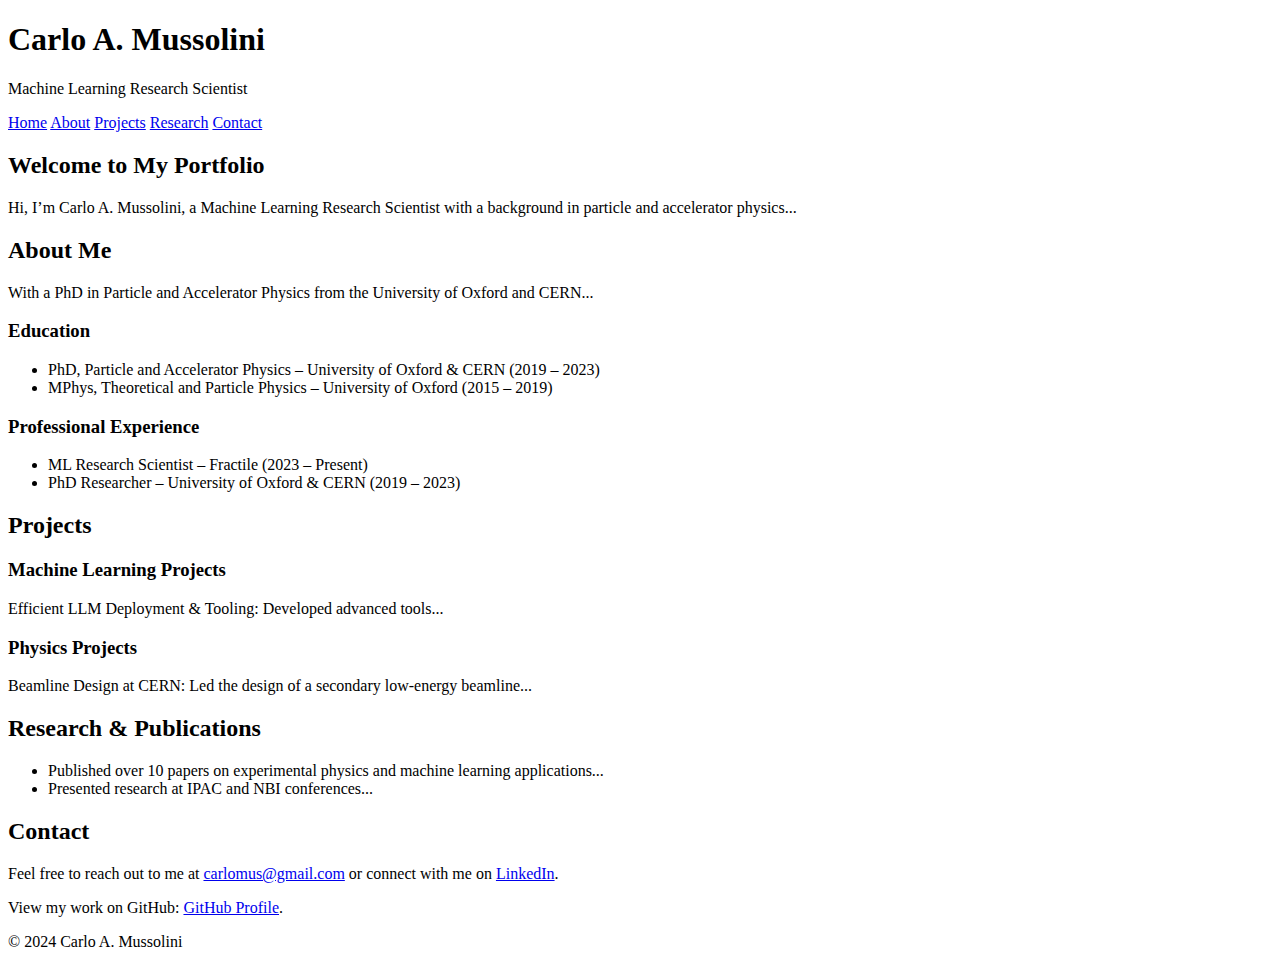
==== index.html @ abae8dd6 "Layout commit" ====
<!DOCTYPE html>
<html lang="en">
<head>
  <meta charset="UTF-8">
  <meta name="viewport" content="width=device-width, initial-scale=1.0">
  <title>Carlo A. Mussolini | ML Research Scientist</title>
  <link rel="stylesheet" href="styles.css">
</head>
<body>
  <header>
    <h1>Carlo A. Mussolini</h1>
    <p>Machine Learning Research Scientist</p>
    <nav>
      <a href="#home">Home</a>
      <a href="#about">About</a>
      <a href="#projects">Projects</a>
      <a href="#research">Research</a>
      <a href="#contact">Contact</a>
    </nav>
  </header>

  <section id="home">
    <h2>Welcome to My Portfolio</h2>
    <p>Hi, I’m Carlo A. Mussolini, a Machine Learning Research Scientist with a background in particle and accelerator physics...</p>
  </section>

  <section id="about">
    <h2>About Me</h2>
    <p>With a PhD in Particle and Accelerator Physics from the University of Oxford and CERN...</p>
    <h3>Education</h3>
    <ul>
      <li>PhD, Particle and Accelerator Physics – University of Oxford & CERN (2019 – 2023)</li>
      <li>MPhys, Theoretical and Particle Physics – University of Oxford (2015 – 2019)</li>
    </ul>
    <h3>Professional Experience</h3>
    <ul>
      <li>ML Research Scientist – Fractile (2023 – Present)</li>
      <li>PhD Researcher – University of Oxford & CERN (2019 – 2023)</li>
    </ul>
  </section>

  <section id="projects">
    <h2>Projects</h2>
    <div class="project">
      <h3>Machine Learning Projects</h3>
      <p>Efficient LLM Deployment & Tooling: Developed advanced tools...</p>
    </div>
    <div class="project">
      <h3>Physics Projects</h3>
      <p>Beamline Design at CERN: Led the design of a secondary low-energy beamline...</p>
    </div>
  </section>

  <section id="research">
    <h2>Research & Publications</h2>
    <ul>
      <li>Published over 10 papers on experimental physics and machine learning applications...</li>
      <li>Presented research at IPAC and NBI conferences...</li>
    </ul>
  </section>

  <section id="contact">
    <h2>Contact</h2>
    <p>Feel free to reach out to me at <a href="mailto:carlomus@gmail.com">carlomus@gmail.com</a> or connect with me on <a href="https://www.linkedin.com">LinkedIn</a>.</p>
    <p>View my work on GitHub: <a href="https://github.com">GitHub Profile</a>.</p>
  </section>

  <footer>
    <p>© 2024 Carlo A. Mussolini</p>
  </footer>
</body>
</html>
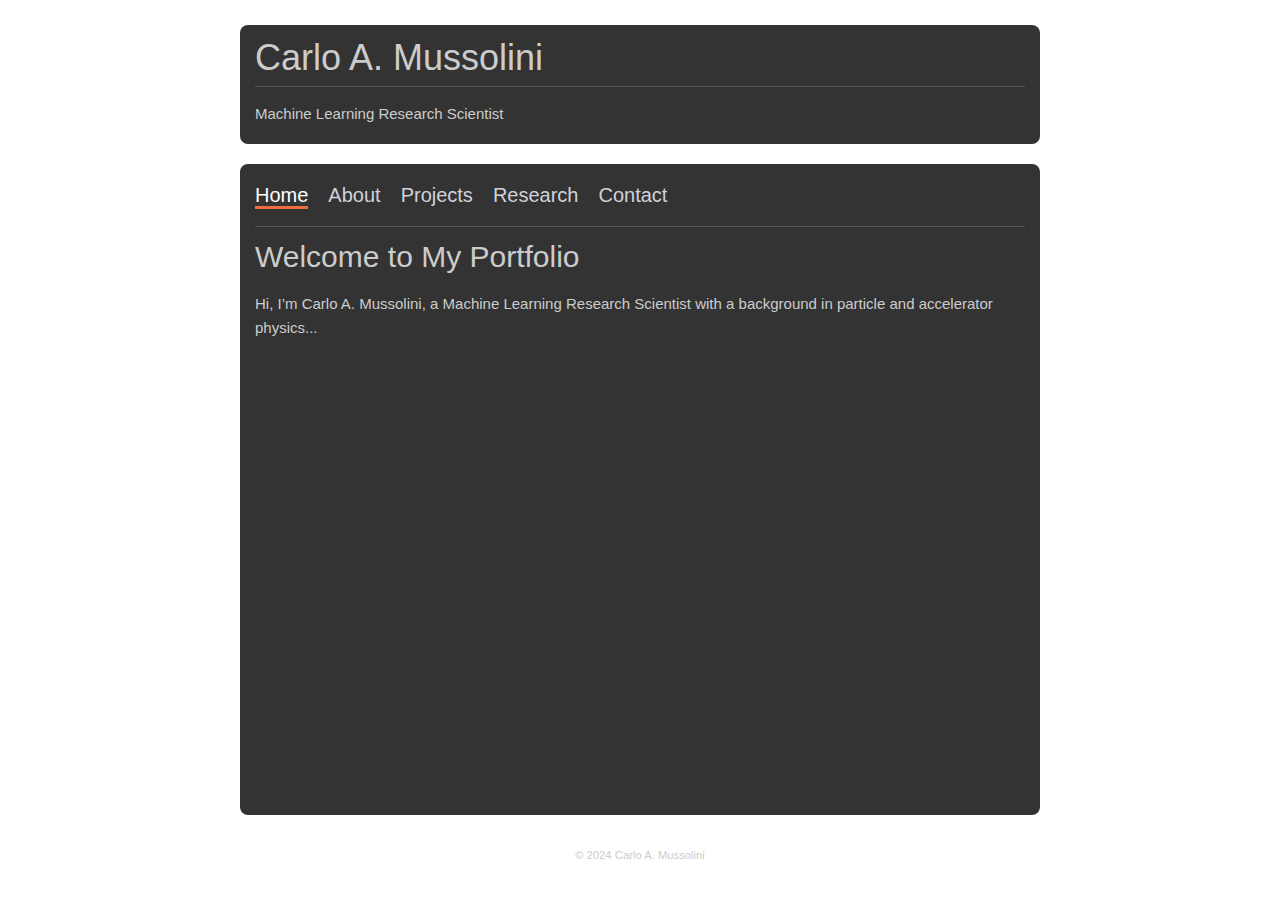
==== commit 14d39bca: "A style I am happy with" ====
--- a/index.html
+++ b/index.html
@@ -10,63 +10,78 @@
   <header>
     <h1>Carlo A. Mussolini</h1>
     <p>Machine Learning Research Scientist</p>
-    <nav>
-      <a href="#home">Home</a>
-      <a href="#about">About</a>
-      <a href="#projects">Projects</a>
-      <a href="#research">Research</a>
-      <a href="#contact">Contact</a>
-    </nav>
   </header>
+  <div id="content">
+    <ul class="main-menu">
+        <li><a href="#" onclick="showTab('home')" class="active">Home</a></li>
+        <li><a href="#" onclick="showTab('about')">About</a></li>
+        <li><a href="#" onclick="showTab('projects')">Projects</a></li>
+        <li><a href="#" onclick="showTab('research')">Research</a></li>
+        <li><a href="#" onclick="showTab('contact')">Contact</a></li>
+    </ul>
+    <section id="home" class="tab-content active">
+      <h2>Welcome to My Portfolio</h2>
+      <p>Hi, I’m Carlo A. Mussolini, a Machine Learning Research Scientist with a background in particle and accelerator physics...</p>
+    </section>
 
-  <section id="home">
-    <h2>Welcome to My Portfolio</h2>
-    <p>Hi, I’m Carlo A. Mussolini, a Machine Learning Research Scientist with a background in particle and accelerator physics...</p>
-  </section>
+    <section id="about" class="tab-content">
+      <h2>About Me</h2>
+      <p>With a PhD in Particle and Accelerator Physics from the University of Oxford and CERN...</p>
+      <h3>Education</h3>
+      <ul>
+        <li>PhD, Particle and Accelerator Physics – University of Oxford & CERN (2019 – 2023)</li>
+        <li>MPhys, Theoretical and Particle Physics – University of Oxford (2015 – 2019)</li>
+      </ul>
+      <h3>Professional Experience</h3>
+      <ul>
+        <li>ML Research Scientist – Fractile (2023 – Present)</li>
+        <li>PhD Researcher – University of Oxford & CERN (2019 – 2023)</li>
+      </ul>
+    </section>
 
-  <section id="about">
-    <h2>About Me</h2>
-    <p>With a PhD in Particle and Accelerator Physics from the University of Oxford and CERN...</p>
-    <h3>Education</h3>
-    <ul>
-      <li>PhD, Particle and Accelerator Physics – University of Oxford & CERN (2019 – 2023)</li>
-      <li>MPhys, Theoretical and Particle Physics – University of Oxford (2015 – 2019)</li>
-    </ul>
-    <h3>Professional Experience</h3>
-    <ul>
-      <li>ML Research Scientist – Fractile (2023 – Present)</li>
-      <li>PhD Researcher – University of Oxford & CERN (2019 – 2023)</li>
-    </ul>
-  </section>
+    <section id="projects" class="tab-content">
+      <h2>Projects</h2>
+      <div class="project">
+        <h3>Machine Learning Projects</h3>
+        <p>Efficient LLM Deployment & Tooling: Developed advanced tools...</p>
+      </div>
+      <div class="project">
+        <h3>Physics Projects</h3>
+        <p>Beamline Design at CERN: Led the design of a secondary low-energy beamline...</p>
+      </div>
+    </section>
 
-  <section id="projects">
-    <h2>Projects</h2>
-    <div class="project">
-      <h3>Machine Learning Projects</h3>
-      <p>Efficient LLM Deployment & Tooling: Developed advanced tools...</p>
-    </div>
-    <div class="project">
-      <h3>Physics Projects</h3>
-      <p>Beamline Design at CERN: Led the design of a secondary low-energy beamline...</p>
-    </div>
-  </section>
+    <section id="research" class="tab-content">
+      <h2>Research & Publications</h2>
+      <ul>
+        <li>Published over 10 papers on experimental physics and machine learning applications...</li>
+        <li>Presented research at IPAC and NBI conferences...</li>
+      </ul>
+    </section>
 
-  <section id="research">
-    <h2>Research & Publications</h2>
-    <ul>
-      <li>Published over 10 papers on experimental physics and machine learning applications...</li>
-      <li>Presented research at IPAC and NBI conferences...</li>
-    </ul>
-  </section>
-
-  <section id="contact">
-    <h2>Contact</h2>
-    <p>Feel free to reach out to me at <a href="mailto:carlomus@gmail.com">carlomus@gmail.com</a> or connect with me on <a href="https://www.linkedin.com">LinkedIn</a>.</p>
-    <p>View my work on GitHub: <a href="https://github.com">GitHub Profile</a>.</p>
-  </section>
+    <section id="contact" class="tab-content">
+      <h2>Contact</h2>
+      <p>
+          You can view my work on GitHub: <a href="https://github.com/Carlomus">GitHub Profile.</a>
+          <br>Also, feel free to reach out to me at <a href="mailto:carlomus@gmail.com">carlomus@gmail.com</a> or connect with me on <a href="https://www.linkedin.com/in/carlo-mussolini/">LinkedIn</a>.
+      </p>
+    </section>
+  </div>
 
   <footer>
     <p>© 2024 Carlo A. Mussolini</p>
   </footer>
+
+  <script>
+    function showTab(tabId) {
+      const tabs = document.querySelectorAll('.tab-content');
+      tabs.forEach(tab => tab.classList.remove('active'));
+      document.getElementById(tabId).classList.add('active');
+
+      const menuLinks = document.querySelectorAll('.main-menu a');
+      menuLinks.forEach(link => link.classList.remove('active'));
+      document.querySelector(`.main-menu a[onclick="showTab('${tabId}')"]`).classList.add('active');
+    }
+  </script>
 </body>
 </html>
--- a/styles.css
+++ b/styles.css
@@ -0,0 +1,114 @@
+/* Typography & Text styles */
+html {
+  font-size: 62.5%;
+}
+body {
+  font-size: 1.5em;
+  line-height: 1.6;
+  font-weight: 400;
+  font-family: "Roboto", "HelveticaNeue", "Helvetica Neue", Helvetica, Arial, sans-serif;
+  color: #cccccc;
+  background-color: #aa262600;
+}
+
+/* Links */
+a {
+  font-weight: normal;
+  text-decoration: none; 
+  color: #de6a40;
+}
+
+/* Headings */
+h1, h2, h3, h4, h5, h6 {
+  line-height: 1;
+  margin-top: 0;
+  margin-bottom: 2rem;
+  font-weight: 300;
+}
+h1 {
+  font-size: 3.6rem;
+  margin-bottom: 0.5rem; /* Adjust space below the name */
+  border-bottom: 1px solid #555; /* Thin line under the name */
+  padding-bottom: 10px; /* Space between text and line */
+}
+h2 { font-size: 3.0rem; }
+h3 { font-size: 2.4rem; }
+
+/* Layout */
+
+html, body {
+  height: 100%;
+  margin: 0;
+  display: flex;
+  flex-direction: column;
+}
+
+body {
+  width: 100%;
+  max-width: 800px;
+  margin: 25px auto;
+}
+
+/* Header, Content, and Footer Layout */
+header {
+  text-align: left;
+  padding: 15px;
+  padding-bottom: 3px;
+  border-radius: 8px;
+  margin-bottom: 20px;
+  background: rgba(0, 0, 0, 0.8);
+}
+
+/* Make content take up available space, pushing footer down */
+#content {
+  text-align: left;
+  padding: 15px;
+  padding-top: 0px;
+  flex: 1;
+  border-radius: 8px;
+  margin-bottom: 20px;
+  background: rgba(0, 0, 0, 0.8);
+}
+
+/* Footer */
+footer {
+  text-align: center;
+  font-size: 0.75em;
+}
+
+/* Menu Links */
+ul.main-menu {
+  display: flex;
+  gap: 20px;
+  list-style: none;
+  padding-top: 0px;
+  padding-bottom: 15px;
+  padding-left: 0;
+  padding-right: 0;
+  justify-content: left;
+  border-bottom: 1px solid #555; /* Thin grey line between links and content */
+}
+ul.main-menu li a {
+  font-size: 2rem;
+  border-bottom: solid transparent 3px;
+  color: #cfd2da;
+}
+ul.main-menu li a:hover,
+ul.main-menu li a.active {
+  color: #FFFFFF;
+  border-bottom-color: #EF6D3D;
+}
+
+/* Tab Content */
+.tab-content {
+  display: none;
+}
+.tab-content.active {
+  display: block;
+}
+
+/* Background Image */
+html {
+  background:url(background.jpg) center center no-repeat fixed;
+  background-size:cover;
+}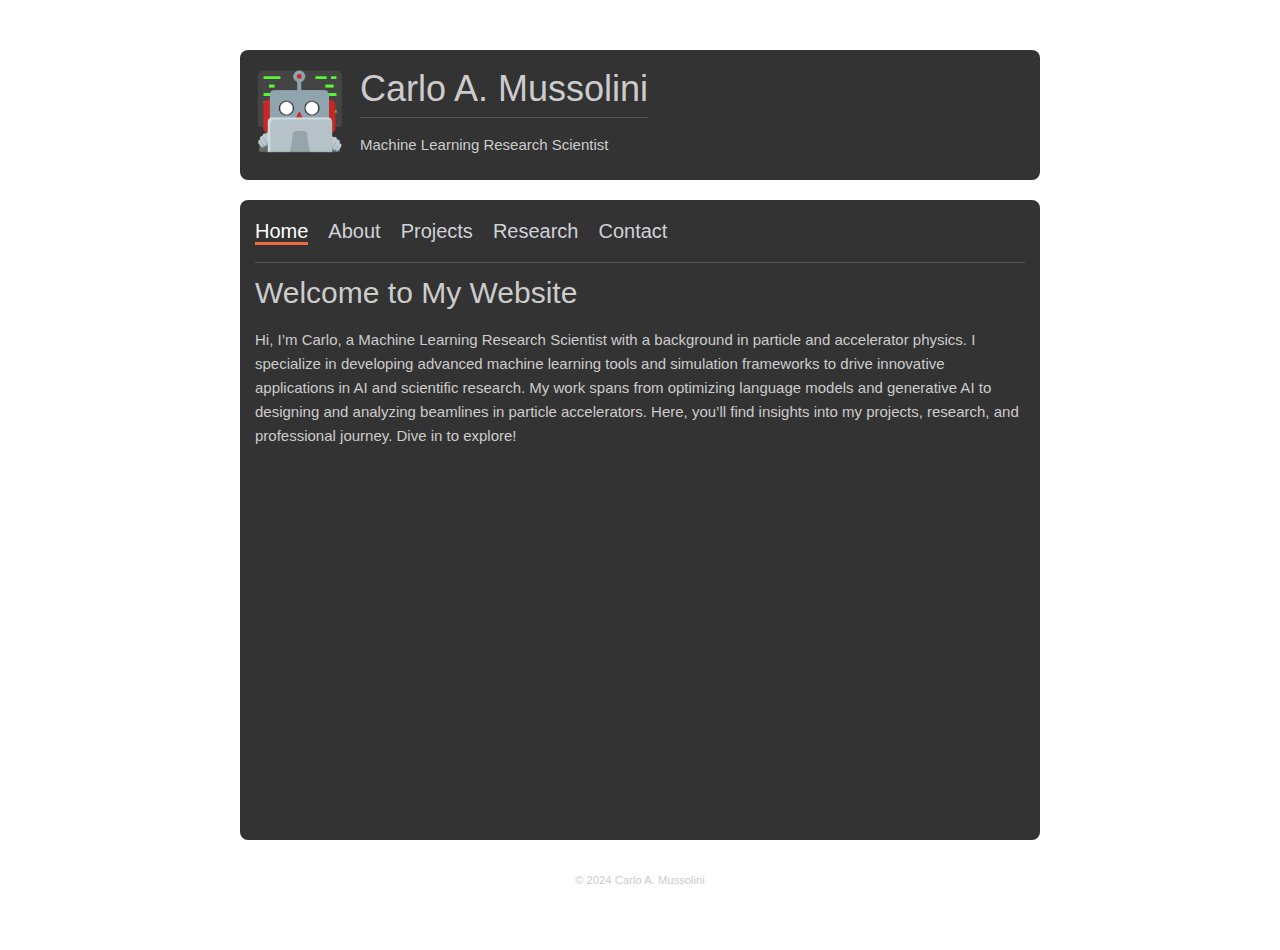
==== commit 1bc332e3: "Added logo, home, text, easter egg" ====
--- a/index.html
+++ b/index.html
@@ -1,87 +1,218 @@
 <!DOCTYPE html>
 <html lang="en">
-<head>
-  <meta charset="UTF-8">
-  <meta name="viewport" content="width=device-width, initial-scale=1.0">
-  <title>Carlo A. Mussolini | ML Research Scientist</title>
-  <link rel="stylesheet" href="styles.css">
-</head>
-<body>
-  <header>
-    <h1>Carlo A. Mussolini</h1>
-    <p>Machine Learning Research Scientist</p>
-  </header>
-  <div id="content">
-    <ul class="main-menu">
+  <head>
+    <meta charset="UTF-8" />
+    <meta name="viewport" content="width=device-width, initial-scale=1.0" />
+    <title>🤖 Carlo Mussolini</title>
+    <link rel="stylesheet" href="styles.css" />
+  </head>
+  <body>
+    <header>
+      <div class="header-content">
+        <a href="#" onclick="showTab('home'); boom(this)">
+          <img src="logo.png" alt="Working hard" class="logo" id="logo" />
+        </a>
+        <div class="name-title">
+          <h1>Carlo A. Mussolini</h1>
+          <p>Machine Learning Research Scientist</p>
+        </div>
+      </div>
+    </header>
+    <div id="content">
+      <ul class="main-menu">
         <li><a href="#" onclick="showTab('home')" class="active">Home</a></li>
         <li><a href="#" onclick="showTab('about')">About</a></li>
         <li><a href="#" onclick="showTab('projects')">Projects</a></li>
         <li><a href="#" onclick="showTab('research')">Research</a></li>
         <li><a href="#" onclick="showTab('contact')">Contact</a></li>
-    </ul>
-    <section id="home" class="tab-content active">
-      <h2>Welcome to My Portfolio</h2>
-      <p>Hi, I’m Carlo A. Mussolini, a Machine Learning Research Scientist with a background in particle and accelerator physics...</p>
-    </section>
-
-    <section id="about" class="tab-content">
-      <h2>About Me</h2>
-      <p>With a PhD in Particle and Accelerator Physics from the University of Oxford and CERN...</p>
-      <h3>Education</h3>
-      <ul>
-        <li>PhD, Particle and Accelerator Physics – University of Oxford & CERN (2019 – 2023)</li>
-        <li>MPhys, Theoretical and Particle Physics – University of Oxford (2015 – 2019)</li>
       </ul>
-      <h3>Professional Experience</h3>
-      <ul>
-        <li>ML Research Scientist – Fractile (2023 – Present)</li>
-        <li>PhD Researcher – University of Oxford & CERN (2019 – 2023)</li>
-      </ul>
-    </section>
-
-    <section id="projects" class="tab-content">
-      <h2>Projects</h2>
-      <div class="project">
-        <h3>Machine Learning Projects</h3>
-        <p>Efficient LLM Deployment & Tooling: Developed advanced tools...</p>
-      </div>
-      <div class="project">
-        <h3>Physics Projects</h3>
-        <p>Beamline Design at CERN: Led the design of a secondary low-energy beamline...</p>
-      </div>
-    </section>
-
-    <section id="research" class="tab-content">
-      <h2>Research & Publications</h2>
-      <ul>
-        <li>Published over 10 papers on experimental physics and machine learning applications...</li>
-        <li>Presented research at IPAC and NBI conferences...</li>
-      </ul>
-    </section>
-
-    <section id="contact" class="tab-content">
-      <h2>Contact</h2>
-      <p>
-          You can view my work on GitHub: <a href="https://github.com/Carlomus">GitHub Profile.</a>
-          <br>Also, feel free to reach out to me at <a href="mailto:carlomus@gmail.com">carlomus@gmail.com</a> or connect with me on <a href="https://www.linkedin.com/in/carlo-mussolini/">LinkedIn</a>.
-      </p>
-    </section>
-  </div>
-
-  <footer>
-    <p>© 2024 Carlo A. Mussolini</p>
-  </footer>
-
-  <script>
-    function showTab(tabId) {
-      const tabs = document.querySelectorAll('.tab-content');
-      tabs.forEach(tab => tab.classList.remove('active'));
-      document.getElementById(tabId).classList.add('active');
-
-      const menuLinks = document.querySelectorAll('.main-menu a');
-      menuLinks.forEach(link => link.classList.remove('active'));
-      document.querySelector(`.main-menu a[onclick="showTab('${tabId}')"]`).classList.add('active');
-    }
-  </script>
-</body>
+      <section id="home" class="tab-content active">
+        <h2>Welcome to My Website</h2>
+        <p>
+          Hi, I’m Carlo, a Machine Learning Research Scientist with a background
+          in particle and accelerator physics. I specialize in developing
+          advanced machine learning tools and simulation frameworks to drive
+          innovative applications in AI and scientific research. My work spans
+          from optimizing language models and generative AI to designing and
+          analyzing beamlines in particle accelerators. Here, you’ll find
+          insights into my projects, research, and professional journey. Dive in
+          to explore!
+        </p>
+      </section>
+
+      <section id="about" class="tab-content">
+        <h2>About Me</h2>
+        <p>
+          With a passion for innovation and a background in high-energy physics
+          and machine learning, I bring a unique interdisciplinary approach to
+          solving complex problems. I completed my PhD in Particle and
+          Accelerator Physics from the University of Oxford in collaboration
+          with CERN, focusing on experimental design and computational
+          simulations for particle physics. My research at Fractile, where I
+          currently work as an ML Research Scientist, involves developing
+          efficient tools and optimization techniques for large-scale AI models,
+          making AI solutions faster, more accurate, and hardware-compatible.
+        </p>
+
+        <h3>Education</h3>
+        <ul>
+          <li>
+            <strong>PhD, Particle and Accelerator Physics</strong> – University
+            of Oxford & CERN (2019 – 2023)
+          </li>
+          <li>
+            <strong>MPhys, Theoretical and Particle Physics</strong> –
+            University of Oxford (2015 – 2019), Graduated with First Class
+            Degree
+          </li>
+        </ul>
+
+        <h3>Professional Experience</h3>
+        <ul>
+          <li>
+            <strong>ML Research Scientist – Fractile (2023 – Present)</strong>
+            <ul>
+              <li>
+                Developed tools for model deployment and optimization for
+                advanced AI applications
+              </li>
+              <li>
+                Spearheaded innovations in quantization methods and exotic
+                number formats to enhance model performance
+              </li>
+            </ul>
+          </li>
+          <li>
+            <strong
+              >PhD Researcher – University of Oxford & CERN (2019 –
+              2023)</strong
+            >
+            <ul>
+              <li>
+                Led the design of a beamline at CERN and optimized simulations
+                for particle physics research
+              </li>
+              <li>
+                Published research in top conferences and journals and
+                contributed to collaborative AI projects
+              </li>
+            </ul>
+          </li>
+        </ul>
+      </section>
+
+      <section id="projects" class="tab-content">
+        <h2>Projects</h2>
+        <div class="project">
+          <h3>Machine Learning Projects</h3>
+          <p>
+            <strong>Efficient LLM Deployment & Tooling:</strong> Developed tools
+            to streamline model deployment, profiling, and optimization for AI
+            at scale, enhancing both performance and resource efficiency.
+          </p>
+          <p>
+            <strong>Exotic Number Formats and Quantization Techniques:</strong>
+            Explored and implemented cutting-edge methods to optimize LLMs,
+            achieving significant performance gains on emerging hardware.
+          </p>
+        </div>
+        <div class="project">
+          <h3>Physics Projects</h3>
+          <p>
+            <strong>Beamline Design at CERN:</strong> Led the conceptualization
+            and design of a secondary low-energy beamline for the NA61/SHINE
+            experiment at CERN, integrating simulation and engineering
+            challenges to enhance experimental outcomes.
+          </p>
+          <p>
+            <strong>Predictive Maintenance with GNNs for the LHC:</strong>
+            Collaborated on a machine learning project that leveraged Graph
+            Neural Networks for predictive maintenance in the Large Hadron
+            Collider, improving operational efficiency and minimizing downtime.
+          </p>
+        </div>
+      </section>
+
+      <section id="research" class="tab-content">
+        <h2>Research & Publications</h2>
+        <p>
+          My research bridges the gap between theoretical physics and applied
+          AI. I have published over 10 papers covering experimental physics, AI
+          applications in accelerator physics, and model optimization
+          techniques. My work has been presented at several international
+          conferences, including IPAC and NBI, and I continue to explore ways to
+          enhance machine learning for scientific applications.
+        </p>
+      </section>
+
+      <section id="contact" class="tab-content">
+        <h2>Contact</h2>
+        <p>
+          I'm always open to discussing research ideas, collaborative projects,
+          and opportunities for innovation. You can view my code and
+          contributions on my
+          <a href="https://github.com/Carlomus">GitHub profile</a>, connect with
+          me professionally on
+          <a href="https://www.linkedin.com/in/carlo-mussolini/">LinkedIn</a>,
+          or reach out directly via email at
+          <a href="mailto:carlomus@gmail.com">carlomus@gmail.com</a>. Looking
+          forward to connecting!
+        </p>
+      </section>
+    </div>
+
+    <footer>
+      <p>© 2024 Carlo A. Mussolini</p>
+    </footer>
+
+    <script>
+      function showTab(tabId) {
+        const tabs = document.querySelectorAll(".tab-content");
+        tabs.forEach((tab) => tab.classList.remove("active"));
+        document.getElementById(tabId).classList.add("active");
+
+        const menuLinks = document.querySelectorAll(".main-menu a");
+        menuLinks.forEach((link) => link.classList.remove("active"));
+        document
+          .querySelector(`.main-menu a[onclick="showTab('${tabId}')"]`)
+          .classList.add("active");
+      }
+      function increaseSize(element) {
+        element.style.transform = "scale(1.1)"; // Increase size by 10%
+        element.style.transition = "transform 0.2s ease"; // Smooth transition
+      }
+      function returnSize(element) {
+        element.style.transform = "scale(1)"; // Reset size to original
+      }
+      let clickCount = 0;
+      let clickTimer;
+      let transformed = false;
+
+      function boom(element) {
+        if (transformed === false) {
+          clickCount++;
+
+          if (clickCount === 1) {
+            // Start a 2-second timer on the first click
+            clickTimer = setTimeout(() => {
+              returnSize(element);
+              clickCount = 0; // Reset count after 1 second
+            }, 1000);
+          }
+          if (clickCount > 1) {
+            increaseSize(element);
+          }
+
+          if (clickCount === 5) {
+            // Change logo to logo2 after 5 clicks
+            document.getElementById("logo").src = "logo2.png";
+            clickCount = 0; // Reset count after changing the logo
+            clearTimeout(clickTimer); // Clear the timer since we reached the click threshold
+            transformed = true;
+            returnSize(element);
+          }
+        }
+      }
+    </script>
+  </body>
 </html>
--- a/styles.css
+++ b/styles.css
@@ -6,7 +6,8 @@
   font-size: 1.5em;
   line-height: 1.6;
   font-weight: 400;
-  font-family: "Roboto", "HelveticaNeue", "Helvetica Neue", Helvetica, Arial, sans-serif;
+  font-family: "Roboto", "HelveticaNeue", "Helvetica Neue", Helvetica, Arial,
+    sans-serif;
   color: #cccccc;
   background-color: #aa262600;
 }
@@ -14,12 +15,17 @@
 /* Links */
 a {
   font-weight: normal;
-  text-decoration: none; 
+  text-decoration: none;
   color: #de6a40;
 }
 
 /* Headings */
-h1, h2, h3, h4, h5, h6 {
+h1,
+h2,
+h3,
+h4,
+h5,
+h6 {
   line-height: 1;
   margin-top: 0;
   margin-bottom: 2rem;
@@ -31,19 +37,21 @@
   border-bottom: 1px solid #555; /* Thin line under the name */
   padding-bottom: 10px; /* Space between text and line */
 }
-h2 { font-size: 3.0rem; }
-h3 { font-size: 2.4rem; }
+h2 {
+  font-size: 3rem;
+}
+h3 {
+  font-size: 2.4rem;
+}
 
 /* Layout */
 
-html, body {
+html,
+body {
   height: 100%;
   margin: 0;
   display: flex;
   flex-direction: column;
-}
-
-body {
   width: 100%;
   max-width: 800px;
   margin: 25px auto;
@@ -57,6 +65,23 @@
   border-radius: 8px;
   margin-bottom: 20px;
   background: rgba(0, 0, 0, 0.8);
+}
+.header-content {
+  display: flex;
+  align-items: center;
+  gap: 15px; /* Space between the logo and text */
+}
+
+.logo {
+  width: 90px; /* Adjust size as needed */
+  height: auto;
+  border-radius: 20%;
+  padding-bottom: 15px;
+  transition: transform 0.3s ease;
+}
+
+logo:hover {
+  transform: scale(1.1); /* Increases the size by 10% on hover */
 }
 
 /* Make content take up available space, pushing footer down */
@@ -95,8 +120,8 @@
 }
 ul.main-menu li a:hover,
 ul.main-menu li a.active {
-  color: #FFFFFF;
-  border-bottom-color: #EF6D3D;
+  color: #ffffff;
+  border-bottom-color: #ef6d3d;
 }
 
 /* Tab Content */
@@ -109,6 +134,6 @@
 
 /* Background Image */
 html {
-  background:url(background.jpg) center center no-repeat fixed;
-  background-size:cover;
-}+  background: url(background.jpg) center center no-repeat fixed;
+  background-size: cover;
+}
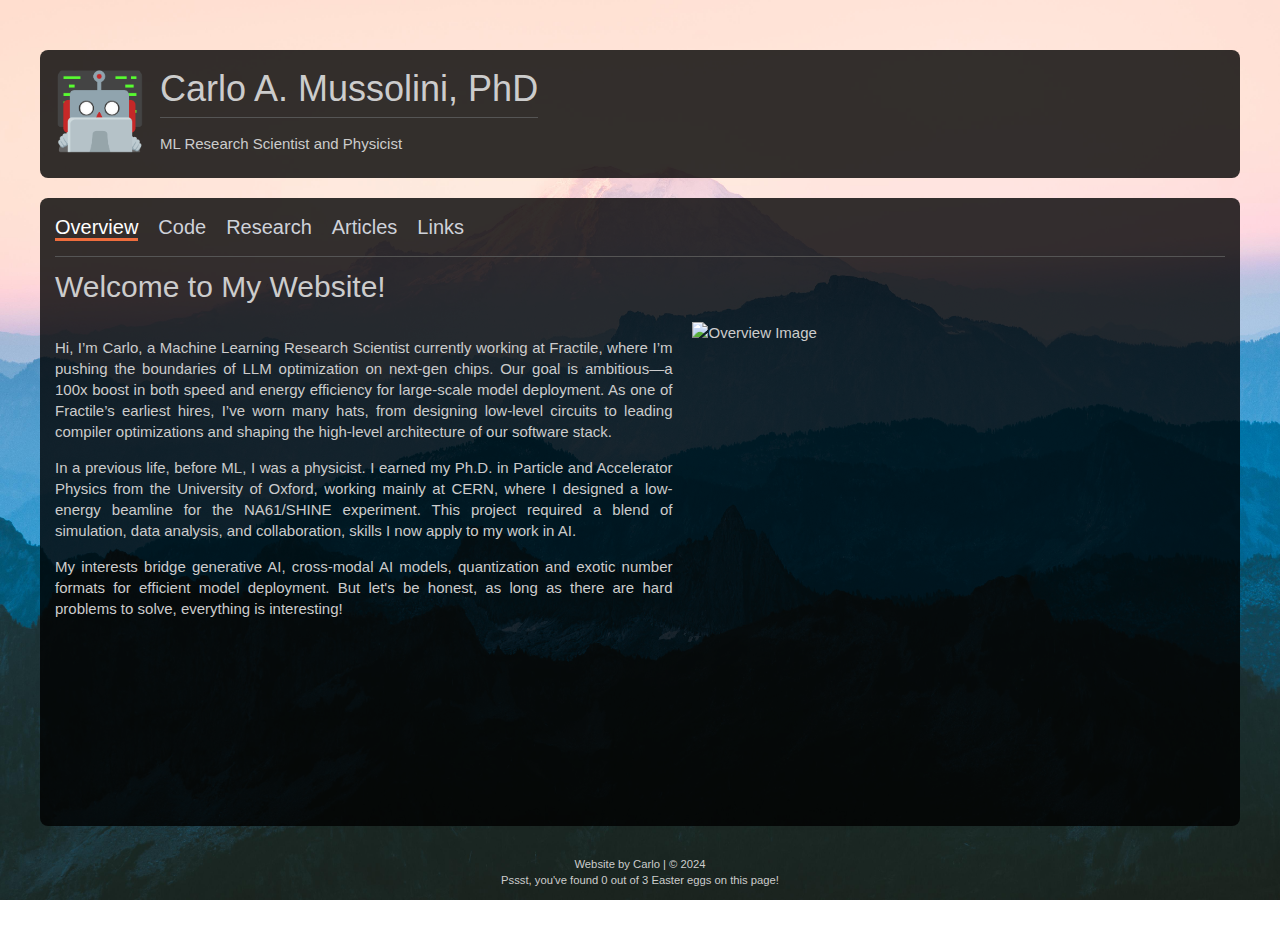
==== commit aeb87205: "increase maintainability" ====
--- a/index.html
+++ b/index.html
@@ -3,216 +3,223 @@
   <head>
     <meta charset="UTF-8" />
     <meta name="viewport" content="width=device-width, initial-scale=1.0" />
-    <title>🤖 Carlo Mussolini</title>
+    <title>Carlo Mussolini</title>
     <link rel="stylesheet" href="styles.css" />
+    <link rel="shortcut icon" type="image/png" href="media/logo.png" />
   </head>
   <body>
     <header>
       <div class="header-content">
-        <a href="#" onclick="showTab('home'); boom(this)">
-          <img src="logo.png" alt="Working hard" class="logo" id="logo" />
+        <a href="#" onclick="showTab('overview'); boom(this)">
+          <img src="media/logo.png" alt="Working hard" class="logo" id="logo" />
         </a>
         <div class="name-title">
-          <h1>Carlo A. Mussolini</h1>
-          <p>Machine Learning Research Scientist</p>
+          <h1>Carlo A. Mussolini, PhD</h1>
+          <p>ML Research Scientist and Physicist</p>
         </div>
       </div>
     </header>
     <div id="content">
-      <ul class="main-menu">
-        <li><a href="#" onclick="showTab('home')" class="active">Home</a></li>
-        <li><a href="#" onclick="showTab('about')">About</a></li>
-        <li><a href="#" onclick="showTab('projects')">Projects</a></li>
-        <li><a href="#" onclick="showTab('research')">Research</a></li>
-        <li><a href="#" onclick="showTab('contact')">Contact</a></li>
+      <ul class="main-menu" id="main-menu">
+        <li id="O">
+          <a href="#" onclick="showTab('overview')" class="active">Overview</a>
+        </li>
+        <li id="C"><a href="#" onclick="showTab('code')">Code</a></li>
+        <li id="R"><a href="#" onclick="showTab('research')">Research</a></li>
+        <li id="A"><a href="#" onclick="showTab('articles')">Articles</a></li>
+        <li id="L"><a href="#" onclick="showTab('links')">Links</a></li>
       </ul>
-      <section id="home" class="tab-content active">
-        <h2>Welcome to My Website</h2>
-        <p>
-          Hi, I’m Carlo, a Machine Learning Research Scientist with a background
-          in particle and accelerator physics. I specialize in developing
-          advanced machine learning tools and simulation frameworks to drive
-          innovative applications in AI and scientific research. My work spans
-          from optimizing language models and generative AI to designing and
-          analyzing beamlines in particle accelerators. Here, you’ll find
-          insights into my projects, research, and professional journey. Dive in
-          to explore!
-        </p>
-      </section>
-
-      <section id="about" class="tab-content">
-        <h2>About Me</h2>
-        <p>
-          With a passion for innovation and a background in high-energy physics
-          and machine learning, I bring a unique interdisciplinary approach to
-          solving complex problems. I completed my PhD in Particle and
-          Accelerator Physics from the University of Oxford in collaboration
-          with CERN, focusing on experimental design and computational
-          simulations for particle physics. My research at Fractile, where I
-          currently work as an ML Research Scientist, involves developing
-          efficient tools and optimization techniques for large-scale AI models,
-          making AI solutions faster, more accurate, and hardware-compatible.
-        </p>
-
-        <h3>Education</h3>
+
+      <!-- Overview Tab -->
+      <section id="overview" class="tab-content active">
+        <h2>Welcome to My Website!</h2>
+        <div class="content-container">
+          <div class="text-content">
+            <p>
+              Hi, I’m Carlo, a Machine Learning Research Scientist currently working
+              at Fractile, where I’m pushing the boundaries of LLM optimization on
+              next-gen chips. Our goal is ambitious—a 100x boost in both speed and
+              energy efficiency for large-scale model deployment. As one of
+              Fractile’s earliest hires, I’ve worn many hats, from designing
+              low-level circuits to leading compiler optimizations and shaping the
+              high-level architecture of our software stack.
+            </p>
+            <p>
+              In a previous life, before ML, I was a physicist. I earned my Ph.D. in
+              Particle and Accelerator Physics from the University of Oxford,
+              working mainly at CERN, where I designed a low-energy beamline for the
+              NA61/SHINE experiment. This project required a blend of simulation,
+          data analysis, and collaboration, skills I now apply to my work in AI.
+        </p>
+        <p>
+          My interests bridge generative AI, cross-modal AI models, quantization
+          and exotic number formats for efficient model deployment. But let's be
+          honest, as long as there are hard problems to solve, everything is
+          interesting!
+        </p>
+      </div>
+      <img
+        src="overview-placeholder.jpg"
+        alt="Overview Image"
+        class="tab-image"
+      />
+    </div>
+      </section>
+
+      <!-- Research Tab -->
+      <section id="research" class="tab-content">
+        <h2>Research</h2>
+        <div class="content-container">
+          <div class="text-content">
+            <p>
+              Working at an incredibly fast-moving startup, it is hard to find a
+          moment to breathe, let alone publish articles, but here are some of
+          the projects I am currently working on:
+        </p>
         <ul>
           <li>
-            <strong>PhD, Particle and Accelerator Physics</strong> – University
-            of Oxford & CERN (2019 – 2023)
-          </li>
-          <li>
-            <strong>MPhys, Theoretical and Particle Physics</strong> –
-            University of Oxford (2015 – 2019), Graduated with First Class
-            Degree
+            <strong>Optimization of Large Language Models (LLMs):</strong>
+            Developing methods to enhance LLM performance, including
+            quantization, sparsity, and exotic number formats tailored to
+            next-gen hardware.
+          </li>
+          <li>
+            <strong>Efficient Model Deployment:</strong> Designing scalable
+            frameworks for AI model deployment, reducing energy consumption
+            while maintaining high performance.
+          </li>
+          <li>
+            <strong>Predictive Maintenance with AI:</strong> Leveraging GNNs and
+            AI models to anticipate and prevent hardware failures in particle
+            accelerators, improving uptime and reliability.
           </li>
         </ul>
-
-        <h3>Professional Experience</h3>
+          </div>
+        <img
+          src="research-placeholder.jpg"
+          alt="Research Image"
+          class="tab-image"
+        />
+      </div>
+      </section>
+
+      <!-- Code Tab -->
+      <section id="code" class="tab-content">
+        <h2>Code</h2>
+        <div class="content-container">
+          <div class="text-content">
+            <p>
+              Fun old code will be here. I will be sharing some of my projects
+              soon...
+            </p>
+          </div>
+        <img src="code-placeholder.jpg" alt="Code Image" class="tab-image" />
+        <p>
+        </div>
+        </p>
+      </section>
+
+      <!-- Articles Tab -->
+      <section id="articles" class="tab-content">
+        <h2>Articles</h2>
+        <div class="content-container">
+          <div class="text-content">
+        
+        <p>
+          Here are a selection of my accelerator physics papers, including my
+          Ph.D. thesis: <br />
+          <a href="https://cds.cern.ch/record/2911289?ln=en" target="_blank"
+            >"Design of a New Low-Energy Beamline in CERN’s North Area for the
+            NA61/SHINE Experiment"</a>, and a few of my recent conference papers (<a
+            href="https://inspirehep.net/authors/2019580"
+            target="_blank"
+            >many more here</a
+            >):
+          </p>
         <ul>
           <li>
-            <strong>ML Research Scientist – Fractile (2023 – Present)</strong>
-            <ul>
-              <li>
-                Developed tools for model deployment and optimization for
-                advanced AI applications
-              </li>
-              <li>
-                Spearheaded innovations in quantization methods and exotic
-                number formats to enhance model performance
-              </li>
-            </ul>
-          </li>
-          <li>
-            <strong
-              >PhD Researcher – University of Oxford & CERN (2019 –
-              2023)</strong
-            >
-            <ul>
-              <li>
-                Led the design of a beamline at CERN and optimized simulations
-                for particle physics research
-              </li>
-              <li>
-                Published research in top conferences and journals and
-                contributed to collaborative AI projects
-              </li>
-            </ul>
+            <strong>Design of a Very Low Energy Beamline for NA61/SHINE</strong>
+            - JACoW IPAC2022 (2022)
+          </li>
+          <li>
+            <strong
+              >Physics Beyond Colliders: The Conventional Beams Working
+              Group</strong
+            >
+            - JACoW IPAC2022 (2022)
+          </li>
+          <li>
+            <strong
+              >Future Neutrino Beam Studies Under the Framework of Physics
+              Beyond Colliders</strong
+            >
+            - JACoW IPAC2022 (2022)
+          </li>
+          <li>
+            <strong
+              >Measurement of cosmic muons angular distribution in Abu Dhabi at
+              sea level</strong
+            >
+            - Nucl.Instrum.Meth.A 936 (2019)
+          </li>
+          <li>
+            <strong
+              >M2 Experimental Beamline Optics Studies for Next Generation Muon
+              Beam Experiments at CERN</strong
+            >
+            - JACoW IPAC2021 (2021)
           </li>
         </ul>
-      </section>
-
-      <section id="projects" class="tab-content">
-        <h2>Projects</h2>
-        <div class="project">
-          <h3>Machine Learning Projects</h3>
-          <p>
-            <strong>Efficient LLM Deployment & Tooling:</strong> Developed tools
-            to streamline model deployment, profiling, and optimization for AI
-            at scale, enhancing both performance and resource efficiency.
-          </p>
-          <p>
-            <strong>Exotic Number Formats and Quantization Techniques:</strong>
-            Explored and implemented cutting-edge methods to optimize LLMs,
-            achieving significant performance gains on emerging hardware.
-          </p>
-        </div>
-        <div class="project">
-          <h3>Physics Projects</h3>
-          <p>
-            <strong>Beamline Design at CERN:</strong> Led the conceptualization
-            and design of a secondary low-energy beamline for the NA61/SHINE
-            experiment at CERN, integrating simulation and engineering
-            challenges to enhance experimental outcomes.
-          </p>
-          <p>
-            <strong>Predictive Maintenance with GNNs for the LHC:</strong>
-            Collaborated on a machine learning project that leveraged Graph
-            Neural Networks for predictive maintenance in the Large Hadron
-            Collider, improving operational efficiency and minimizing downtime.
-          </p>
-        </div>
-      </section>
-
-      <section id="research" class="tab-content">
-        <h2>Research & Publications</h2>
-        <p>
-          My research bridges the gap between theoretical physics and applied
-          AI. I have published over 10 papers covering experimental physics, AI
-          applications in accelerator physics, and model optimization
-          techniques. My work has been presented at several international
-          conferences, including IPAC and NBI, and I continue to explore ways to
-          enhance machine learning for scientific applications.
-        </p>
-      </section>
-
-      <section id="contact" class="tab-content">
-        <h2>Contact</h2>
-        <p>
-          I'm always open to discussing research ideas, collaborative projects,
-          and opportunities for innovation. You can view my code and
-          contributions on my
-          <a href="https://github.com/Carlomus">GitHub profile</a>, connect with
-          me professionally on
-          <a href="https://www.linkedin.com/in/carlo-mussolini/">LinkedIn</a>,
-          or reach out directly via email at
-          <a href="mailto:carlomus@gmail.com">carlomus@gmail.com</a>. Looking
-          forward to connecting!
-        </p>
-      </section>
+        <p>
+          I have supervised several Master’s students in their research
+          projects, including:
+        </p>
+        <ul>
+          <li>
+            <strong
+              >Input-Dependent Movement Pruning for Efficient Transformer
+              Inference</strong
+            >
+            - Peixin Li, MSc Thesis, 2023, University of Oxford, UK.
+          </li>
+        </ul>
+      </div>
+      <figure class="image-container">
+      <img src="media/FullPTC_0.03.png" alt="PTC Image" class="tab-image" />
+      <figcaption class="caption">A simulations of the motion of particles within a secondary beamline.</figcaption>
+    </figure>
     </div>
 
+      </section>
+
+      <!-- Links Tab -->
+      <section id="links" class="tab-content">
+        <h2>Links</h2>
+    
+        <p>
+          I'm always happy to discuss research ideas and collaborative
+          projects.<br />
+        </p>
+        <p>
+          View my code on
+          <a href="https://github.com/Carlomus" target="_blank">GitHub</a>,
+          connect with me on
+          <a href="https://www.linkedin.com/in/carlo-mussolini/" target="_blank"
+            >LinkedIn</a
+          >, or email me at
+          <a href="mailto:carlomus@gmail.com" target="_blank"
+            >carlomus@gmail.com</a
+          >.
+        </p>
+        <p>
+          Looking forward to connecting!
+        </p>
+      </section>
+    </div>
+
     <footer>
-      <p>© 2024 Carlo A. Mussolini</p>
+      <p>Website by Carlo | © 2024</p>
     </footer>
-
-    <script>
-      function showTab(tabId) {
-        const tabs = document.querySelectorAll(".tab-content");
-        tabs.forEach((tab) => tab.classList.remove("active"));
-        document.getElementById(tabId).classList.add("active");
-
-        const menuLinks = document.querySelectorAll(".main-menu a");
-        menuLinks.forEach((link) => link.classList.remove("active"));
-        document
-          .querySelector(`.main-menu a[onclick="showTab('${tabId}')"]`)
-          .classList.add("active");
-      }
-      function increaseSize(element) {
-        element.style.transform = "scale(1.1)"; // Increase size by 10%
-        element.style.transition = "transform 0.2s ease"; // Smooth transition
-      }
-      function returnSize(element) {
-        element.style.transform = "scale(1)"; // Reset size to original
-      }
-      let clickCount = 0;
-      let clickTimer;
-      let transformed = false;
-
-      function boom(element) {
-        if (transformed === false) {
-          clickCount++;
-
-          if (clickCount === 1) {
-            // Start a 2-second timer on the first click
-            clickTimer = setTimeout(() => {
-              returnSize(element);
-              clickCount = 0; // Reset count after 1 second
-            }, 1000);
-          }
-          if (clickCount > 1) {
-            increaseSize(element);
-          }
-
-          if (clickCount === 5) {
-            // Change logo to logo2 after 5 clicks
-            document.getElementById("logo").src = "logo2.png";
-            clickCount = 0; // Reset count after changing the logo
-            clearTimeout(clickTimer); // Clear the timer since we reached the click threshold
-            transformed = true;
-            returnSize(element);
-          }
-        }
-      }
-    </script>
+    <script src="scripts.js"></script>
   </body>
 </html>
--- a/styles.css
+++ b/styles.css
@@ -4,12 +4,13 @@
 }
 body {
   font-size: 1.5em;
-  line-height: 1.6;
+  line-height: 1.4;
   font-weight: 400;
   font-family: "Roboto", "HelveticaNeue", "Helvetica Neue", Helvetica, Arial,
     sans-serif;
   color: #cccccc;
   background-color: #aa262600;
+  text-align: justify;
 }
 
 /* Links */
@@ -18,7 +19,13 @@
   text-decoration: none;
   color: #de6a40;
 }
-
+#content .content-container a:hover {
+  text-decoration: underline;
+}
+
+strong {
+  font-weight: bold;
+}
 /* Headings */
 h1,
 h2,
@@ -53,7 +60,7 @@
   display: flex;
   flex-direction: column;
   width: 100%;
-  max-width: 800px;
+  max-width: 1200px;
   margin: 25px auto;
 }
 
@@ -80,13 +87,9 @@
   transition: transform 0.3s ease;
 }
 
-logo:hover {
-  transform: scale(1.1); /* Increases the size by 10% on hover */
-}
-
 /* Make content take up available space, pushing footer down */
 #content {
-  text-align: left;
+  text-align: justify;
   padding: 15px;
   padding-top: 0px;
   flex: 1;
@@ -134,6 +137,67 @@
 
 /* Background Image */
 html {
-  background: url(background.jpg) center center no-repeat fixed;
+  background: url(media/background.jpg) center center no-repeat fixed;
   background-size: cover;
 }
+
+.tab-content {
+  margin-bottom: 2rem;
+}
+
+.content-container {
+  display: flex;
+  align-items: flex-start;
+  gap: 20px; /* Space between text and image */
+}
+
+.text-content {
+  flex: 0.95; /* Takes up available space for the text */
+}
+
+.image-container {
+  display: flex;
+  flex-direction: column; /* Stack image and caption vertically */
+  align-items: center; /* Center the image and caption horizontally */
+  border-radius: 8px;
+  background-color: #ffffff;
+  align-self: center; /* Center the image and caption horizontally */
+  margin-top: -50px;
+  padding-bottom: 10px;
+}
+
+.tab-image {
+  width: 100%;
+  max-width: 500px; /* Set max width for image */
+  height: auto; /* Maintain aspect ratio */
+}
+
+.caption {
+  font-size: 1.2rem; /* Adjust font size for caption */
+  color: #323232; /* Color for caption text */
+  text-align: center; /* Center caption under the image */
+  margin-top: -15px;
+}
+
+.snowflake {
+  position: fixed;
+  top: -30px; /* Start just above the viewport */
+  color: white;
+  opacity: 0.85;
+  pointer-events: none; /* Allow clicks to pass through */
+  z-index: 1000;
+  animation: fallAndSway linear infinite;
+}
+
+/* Updated fall and sway animation */
+@keyframes fallAndSway {
+  0% {
+    transform: translateX(0px) translateY(-30px); /* Start at the top */
+  }
+  50% {
+    transform: translateX(25px) translateY(50vh); /* Fall halfway with a sway to the right */
+  }
+  100% {
+    transform: translateX(-25px) translateY(100vh); /* Reach the bottom with a sway to the left */
+  }
+}
